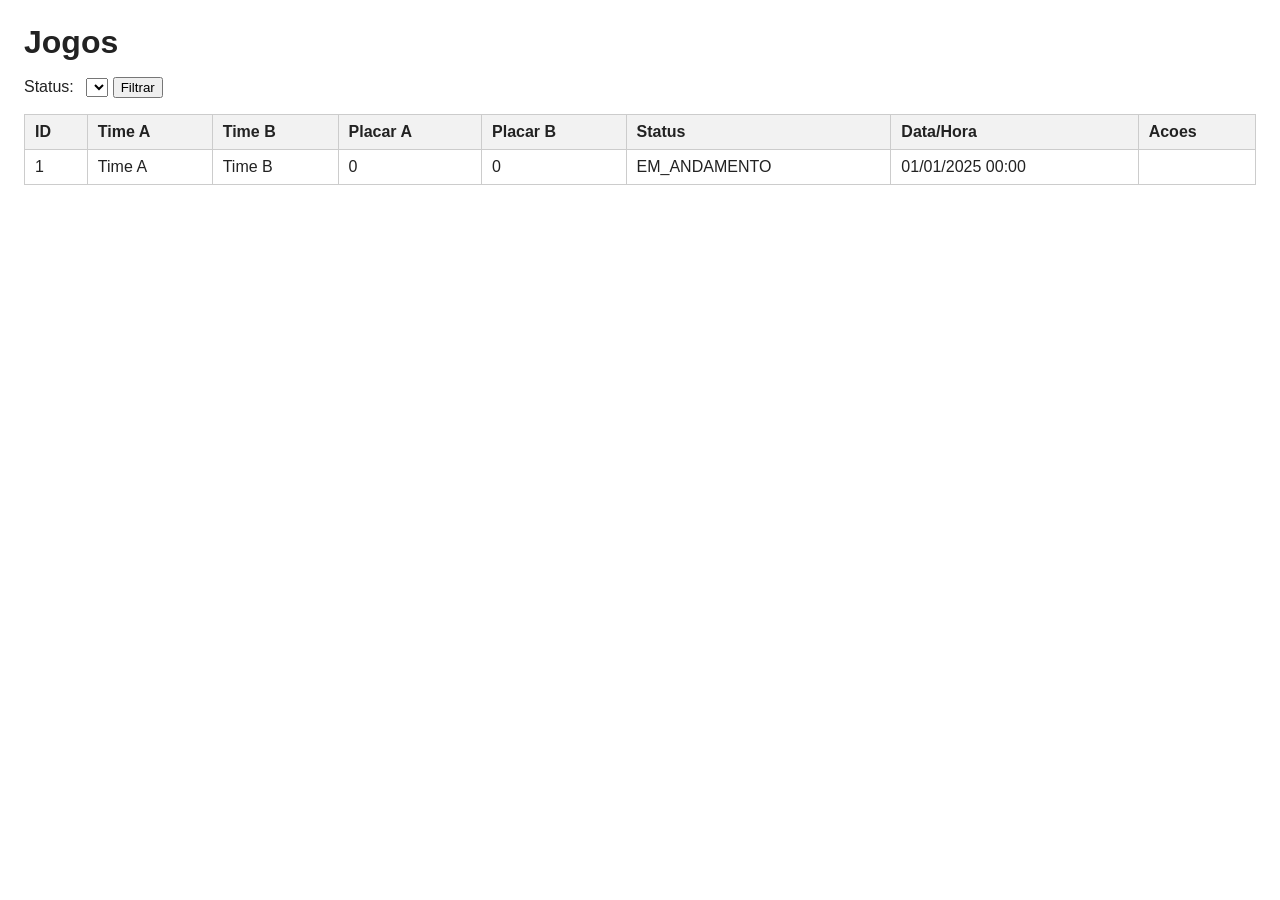
==== target/classes/com/desafio/placar/web/JogosPage.html @ 99d72465 "feat: interface Wicket de jogos implementada" ====
<!DOCTYPE html>
<html xmlns:wicket="http://wicket.apache.org">
<head>
    <meta charset="UTF-8"/>
    <title>Jogos</title>
    <style>
        body { font-family: Arial, Helvetica, sans-serif; margin: 24px; color: #222; }
        h1 { margin-bottom: 16px; }
        .feedback { margin: 12px 0; }
        .feedback ul { list-style: none; padding: 0; margin: 0; }
        .feedback li { color: #b00020; margin: 4px 0; }
        .filtro { margin: 16px 0; }
        .filtro label { margin-right: 8px; }
        table { border-collapse: collapse; width: 100%; margin-top: 12px; }
        th, td { border: 1px solid #ccc; padding: 8px 10px; text-align: left; }
        th { background: #f2f2f2; }
    </style>
</head>
<body>
    <h1>Jogos</h1>

    <!-- Mensagens ao usuario (erros de dominio e mensagens genericas). -->
    <div wicket:id="feedback" class="feedback"></div>

    <!-- Painel de criacao de Jogo (submit sincrono simples, sem Ajax). -->
    <div wicket:id="criarJogoPanel"></div>

    <!-- Filtro por status: submit sincrono simples (sem Ajax). -->
    <form wicket:id="filtroForm" class="filtro">
        <label for="filtroStatus">Status:</label>
        <select wicket:id="filtroStatus" id="filtroStatus"></select>
        <button type="submit">Filtrar</button>
    </form>

    <!-- Listagem dos jogos (dados completos vindos do PostgreSQL via JogoService). -->
    <table>
        <thead>
            <tr>
                <th>ID</th>
                <th>Time A</th>
                <th>Time B</th>
                <th>Placar A</th>
                <th>Placar B</th>
                <th>Status</th>
                <th>Data/Hora</th>
                <th>Acoes</th>
            </tr>
        </thead>
        <tbody>
            <tr wicket:id="jogos">
                <td wicket:id="id">1</td>
                <td wicket:id="timeA">Time A</td>
                <td wicket:id="timeB">Time B</td>
                <td wicket:id="placarA">0</td>
                <td wicket:id="placarB">0</td>
                <td wicket:id="status">EM_ANDAMENTO</td>
                <td wicket:id="dataHoraPartida">01/01/2025 00:00</td>
                <td wicket:id="placarPanel"></td>
            </tr>
        </tbody>
    </table>
</body>
</html>
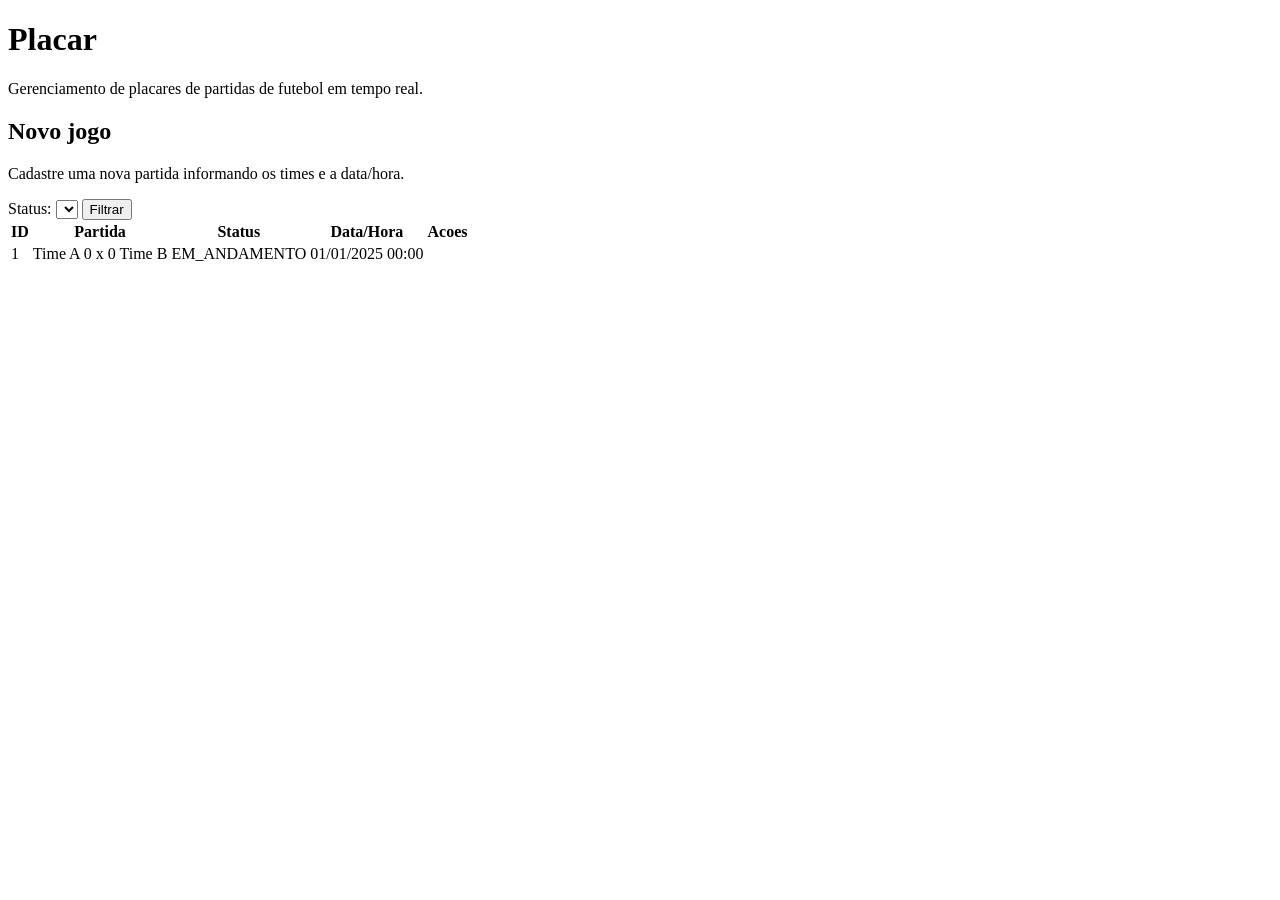
==== commit 50cbf134: "feat: melhorar interface de gerenciamento de jogos" ====
--- a/target/classes/com/desafio/placar/web/JogosPage.html
+++ b/target/classes/com/desafio/placar/web/JogosPage.html
@@ -2,62 +2,97 @@
 <html xmlns:wicket="http://wicket.apache.org">
 <head>
     <meta charset="UTF-8"/>
-    <title>Jogos</title>
-    <style>
-        body { font-family: Arial, Helvetica, sans-serif; margin: 24px; color: #222; }
-        h1 { margin-bottom: 16px; }
-        .feedback { margin: 12px 0; }
-        .feedback ul { list-style: none; padding: 0; margin: 0; }
-        .feedback li { color: #b00020; margin: 4px 0; }
-        .filtro { margin: 16px 0; }
-        .filtro label { margin-right: 8px; }
-        table { border-collapse: collapse; width: 100%; margin-top: 12px; }
-        th, td { border: 1px solid #ccc; padding: 8px 10px; text-align: left; }
-        th { background: #f2f2f2; }
-    </style>
+    <meta name="viewport" content="width=device-width, initial-scale=1"/>
+    <title>Placar</title>
+    <!-- CSS servido como recurso de pacote do Wicket (mesmo pacote da pagina),
+         resolvido automaticamente por <wicket:link>. Sem dependencias externas. -->
+    <wicket:link>
+        <link rel="stylesheet" type="text/css" href="placar.css"/>
+    </wicket:link>
 </head>
 <body>
-    <h1>Jogos</h1>
+    <div class="pagina">
 
-    <!-- Mensagens ao usuario (erros de dominio e mensagens genericas). -->
-    <div wicket:id="feedback" class="feedback"></div>
+        <!-- Cabecalho com titulo e descricao curta. -->
+        <header class="cabecalho">
+            <h1>Placar</h1>
+            <p class="subtitulo">Gerenciamento de placares de partidas de futebol em tempo real.</p>
+        </header>
 
-    <!-- Painel de criacao de Jogo (submit sincrono simples, sem Ajax). -->
-    <div wicket:id="criarJogoPanel"></div>
+        <!-- Componente auxiliar neutro que hospeda o AjaxSelfUpdatingTimerBehavior
+             (polling). Fica FORA da tabela e FORA de todos os formularios: a cada
+             ciclo o timer re-renderiza apenas este elemento, e o codigo adiciona ao
+             alvo Ajax somente os rotulos de placar que mudaram. Nao exibe conteudo. -->
+        <span wicket:id="pollingTrigger"></span>
 
-    <!-- Filtro por status: submit sincrono simples (sem Ajax). -->
-    <form wicket:id="filtroForm" class="filtro">
-        <label for="filtroStatus">Status:</label>
-        <select wicket:id="filtroStatus" id="filtroStatus"></select>
-        <button type="submit">Filtrar</button>
-    </form>
+        <!-- Mensagens ao usuario (erros de dominio e mensagens genericas). -->
+        <div wicket:id="feedback" class="feedback"></div>
 
-    <!-- Listagem dos jogos (dados completos vindos do PostgreSQL via JogoService). -->
-    <table>
-        <thead>
-            <tr>
-                <th>ID</th>
-                <th>Time A</th>
-                <th>Time B</th>
-                <th>Placar A</th>
-                <th>Placar B</th>
-                <th>Status</th>
-                <th>Data/Hora</th>
-                <th>Acoes</th>
-            </tr>
-        </thead>
-        <tbody>
-            <tr wicket:id="jogos">
-                <td wicket:id="id">1</td>
-                <td wicket:id="timeA">Time A</td>
-                <td wicket:id="timeB">Time B</td>
-                <td wicket:id="placarA">0</td>
-                <td wicket:id="placarB">0</td>
-                <td wicket:id="status">EM_ANDAMENTO</td>
-                <td wicket:id="dataHoraPartida">01/01/2025 00:00</td>
-                <td wicket:id="placarPanel"></td>
-            </tr>
-        </tbody>
-    </table>
+        <!-- Painel de criacao de Jogo (submit sincrono simples, sem Ajax). -->
+        <section class="card">
+            <h2 class="card__titulo">Novo jogo</h2>
+            <p class="card__descricao">Cadastre uma nova partida informando os times e a data/hora.</p>
+            <div wicket:id="criarJogoPanel"></div>
+        </section>
+
+        <!-- Filtro por status: submit sincrono simples (sem Ajax). -->
+        <form wicket:id="filtroForm" class="filtro card">
+            <label for="filtroStatus">Status:</label>
+            <select wicket:id="filtroStatus" id="filtroStatus"></select>
+            <button type="submit" class="botao-secundario">Filtrar</button>
+        </form>
+
+        <!-- Listagem dos jogos (dados completos vindos do PostgreSQL via JogoService). -->
+        <section class="card tabela-card">
+            <div class="tabela-wrapper">
+                <table class="jogos">
+                    <thead>
+                        <tr>
+                            <th class="col-id">ID</th>
+                            <th class="col-partida">Partida</th>
+                            <th>Status</th>
+                            <th>Data/Hora</th>
+                            <th>Acoes</th>
+                        </tr>
+                    </thead>
+                    <tbody>
+                        <tr wicket:id="jogos">
+                            <td class="coluna-id"><span wicket:id="id">1</span></td>
+                            <!-- Coluna PARTIDA: agrupa visualmente time A, placar e time B
+                                 numa unica celula (estilo placar esportivo). Cada componente
+                                 Wicket preserva seu wicket:id e permanece descendente da linha
+                                 (jogos), mantendo a hierarquia funcional e o polling.
+                                 Rotulos de EXIBICAO (somente leitura) dos placares (placarA/placarB):
+                                 sao atualizados automaticamente pelo polling (AjaxSelfUpdatingTimerBehavior
+                                 hospedado no pollingTrigger) via jogoService.obterPlacarAtual(jogoId),
+                                 sem recarregamento manual. Apenas estes rotulos entram no alvo Ajax;
+                                 a linha e o PlacarPanel nunca sao re-renderizados pelo polling.
+                                 Os campos editaveis de placar ficam no PlacarPanel (coluna Acoes)
+                                 e NAO sao tocados pelo polling. -->
+                            <td class="coluna-partida">
+                                <div class="partida">
+                                    <span wicket:id="timeA" class="partida__time partida__time--a">Time A</span>
+                                    <span class="partida__placar">
+                                        <span wicket:id="placarA" class="partida__gols">0</span>
+                                        <span class="partida__x">x</span>
+                                        <span wicket:id="placarB" class="partida__gols">0</span>
+                                    </span>
+                                    <span wicket:id="timeB" class="partida__time partida__time--b">Time B</span>
+                                </div>
+                            </td>
+                            <!-- Wrapper visual .coluna-status; o rotulo de status (wicket:id="status",
+                                 preservado) recebe o estilo de badge. -->
+                            <td class="coluna-status">
+                                <span wicket:id="status" class="status-badge">EM_ANDAMENTO</span>
+                            </td>
+                            <td class="coluna-data"><span wicket:id="dataHoraPartida">01/01/2025 00:00</span></td>
+                            <td wicket:id="placarPanel" class="coluna-acoes"></td>
+                        </tr>
+                    </tbody>
+                </table>
+            </div>
+        </section>
+
+    </div>
 </body>
 </html>
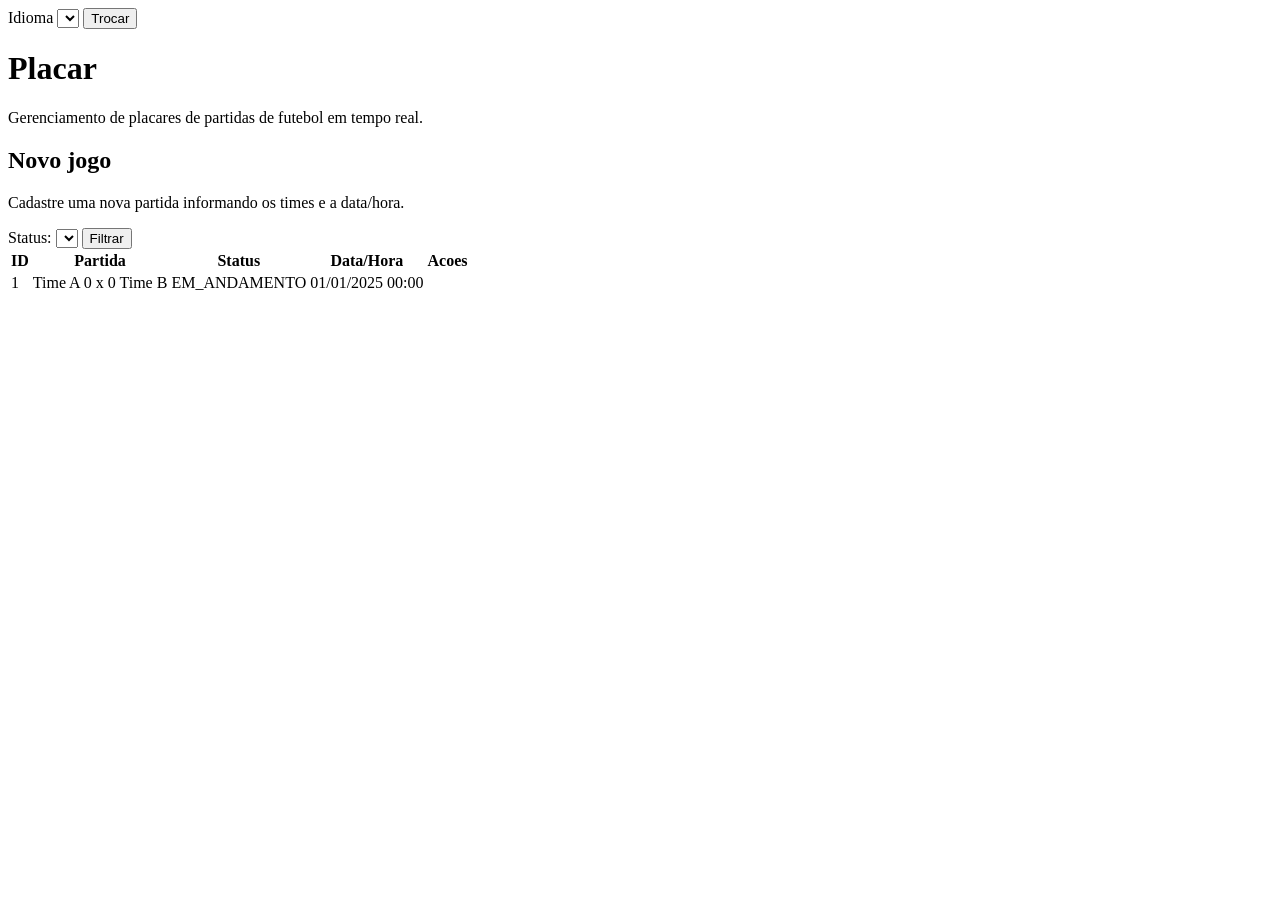
==== commit b4573a75: "feat: adiciona suporte à seleção de idioma" ====
--- a/target/classes/com/desafio/placar/web/JogosPage.html
+++ b/target/classes/com/desafio/placar/web/JogosPage.html
@@ -3,7 +3,7 @@
 <head>
     <meta charset="UTF-8"/>
     <meta name="viewport" content="width=device-width, initial-scale=1"/>
-    <title>Placar</title>
+    <title><wicket:message key="app.titulo">Placar</wicket:message></title>
     <!-- CSS servido como recurso de pacote do Wicket (mesmo pacote da pagina),
          resolvido automaticamente por <wicket:link>. Sem dependencias externas. -->
     <wicket:link>
@@ -13,10 +13,17 @@
 <body>
     <div class="pagina">
 
-        <!-- Cabecalho com titulo e descricao curta. -->
+        <!-- Cabecalho com titulo, descricao curta e seletor de idioma (i18n). -->
         <header class="cabecalho">
-            <h1>Placar</h1>
-            <p class="subtitulo">Gerenciamento de placares de partidas de futebol em tempo real.</p>
+            <!-- Seletor de idioma (PT/EN): troca o locale da sessao e re-renderiza
+                 a pagina. Textos resolvidos via resource bundle da aplicacao. -->
+            <form wicket:id="idiomaForm" class="idioma">
+                <label for="idioma"><wicket:message key="idioma.rotulo">Idioma</wicket:message></label>
+                <select wicket:id="idioma" id="idioma"></select>
+                <button type="submit" class="botao-secundario"><wicket:message key="idioma.trocar">Trocar</wicket:message></button>
+            </form>
+            <h1><wicket:message key="app.titulo">Placar</wicket:message></h1>
+            <p class="subtitulo"><wicket:message key="app.subtitulo">Gerenciamento de placares de partidas de futebol em tempo real.</wicket:message></p>
         </header>
 
         <!-- Componente auxiliar neutro que hospeda o AjaxSelfUpdatingTimerBehavior
@@ -30,16 +37,16 @@
 
         <!-- Painel de criacao de Jogo (submit sincrono simples, sem Ajax). -->
         <section class="card">
-            <h2 class="card__titulo">Novo jogo</h2>
-            <p class="card__descricao">Cadastre uma nova partida informando os times e a data/hora.</p>
+            <h2 class="card__titulo"><wicket:message key="card.novoJogo.titulo">Novo jogo</wicket:message></h2>
+            <p class="card__descricao"><wicket:message key="card.novoJogo.descricao">Cadastre uma nova partida informando os times e a data/hora.</wicket:message></p>
             <div wicket:id="criarJogoPanel"></div>
         </section>
 
         <!-- Filtro por status: submit sincrono simples (sem Ajax). -->
         <form wicket:id="filtroForm" class="filtro card">
-            <label for="filtroStatus">Status:</label>
+            <label for="filtroStatus"><wicket:message key="filtro.statusRotulo">Status:</wicket:message></label>
             <select wicket:id="filtroStatus" id="filtroStatus"></select>
-            <button type="submit" class="botao-secundario">Filtrar</button>
+            <button type="submit" class="botao-secundario"><wicket:message key="filtro.botao">Filtrar</wicket:message></button>
         </form>
 
         <!-- Listagem dos jogos (dados completos vindos do PostgreSQL via JogoService). -->
@@ -48,11 +55,11 @@
                 <table class="jogos">
                     <thead>
                         <tr>
-                            <th class="col-id">ID</th>
-                            <th class="col-partida">Partida</th>
-                            <th>Status</th>
-                            <th>Data/Hora</th>
-                            <th>Acoes</th>
+                            <th class="col-id"><wicket:message key="tabela.id">ID</wicket:message></th>
+                            <th class="col-partida"><wicket:message key="tabela.partida">Partida</wicket:message></th>
+                            <th><wicket:message key="tabela.status">Status</wicket:message></th>
+                            <th><wicket:message key="tabela.dataHora">Data/Hora</wicket:message></th>
+                            <th><wicket:message key="tabela.acoes">Acoes</wicket:message></th>
                         </tr>
                     </thead>
                     <tbody>
@@ -74,14 +81,15 @@
                                     <span wicket:id="timeA" class="partida__time partida__time--a">Time A</span>
                                     <span class="partida__placar">
                                         <span wicket:id="placarA" class="partida__gols">0</span>
-                                        <span class="partida__x">x</span>
+                                        <span class="partida__x"><wicket:message key="placar.separador">x</wicket:message></span>
                                         <span wicket:id="placarB" class="partida__gols">0</span>
                                     </span>
                                     <span wicket:id="timeB" class="partida__time partida__time--b">Time B</span>
                                 </div>
                             </td>
                             <!-- Wrapper visual .coluna-status; o rotulo de status (wicket:id="status",
-                                 preservado) recebe o estilo de badge. -->
+                                 preservado) recebe o estilo de badge. Seu TEXTO e traduzido na pagina
+                                 (chave status.<NOME>), nao mais o nome cru do enum. -->
                             <td class="coluna-status">
                                 <span wicket:id="status" class="status-badge">EM_ANDAMENTO</span>
                             </td>
